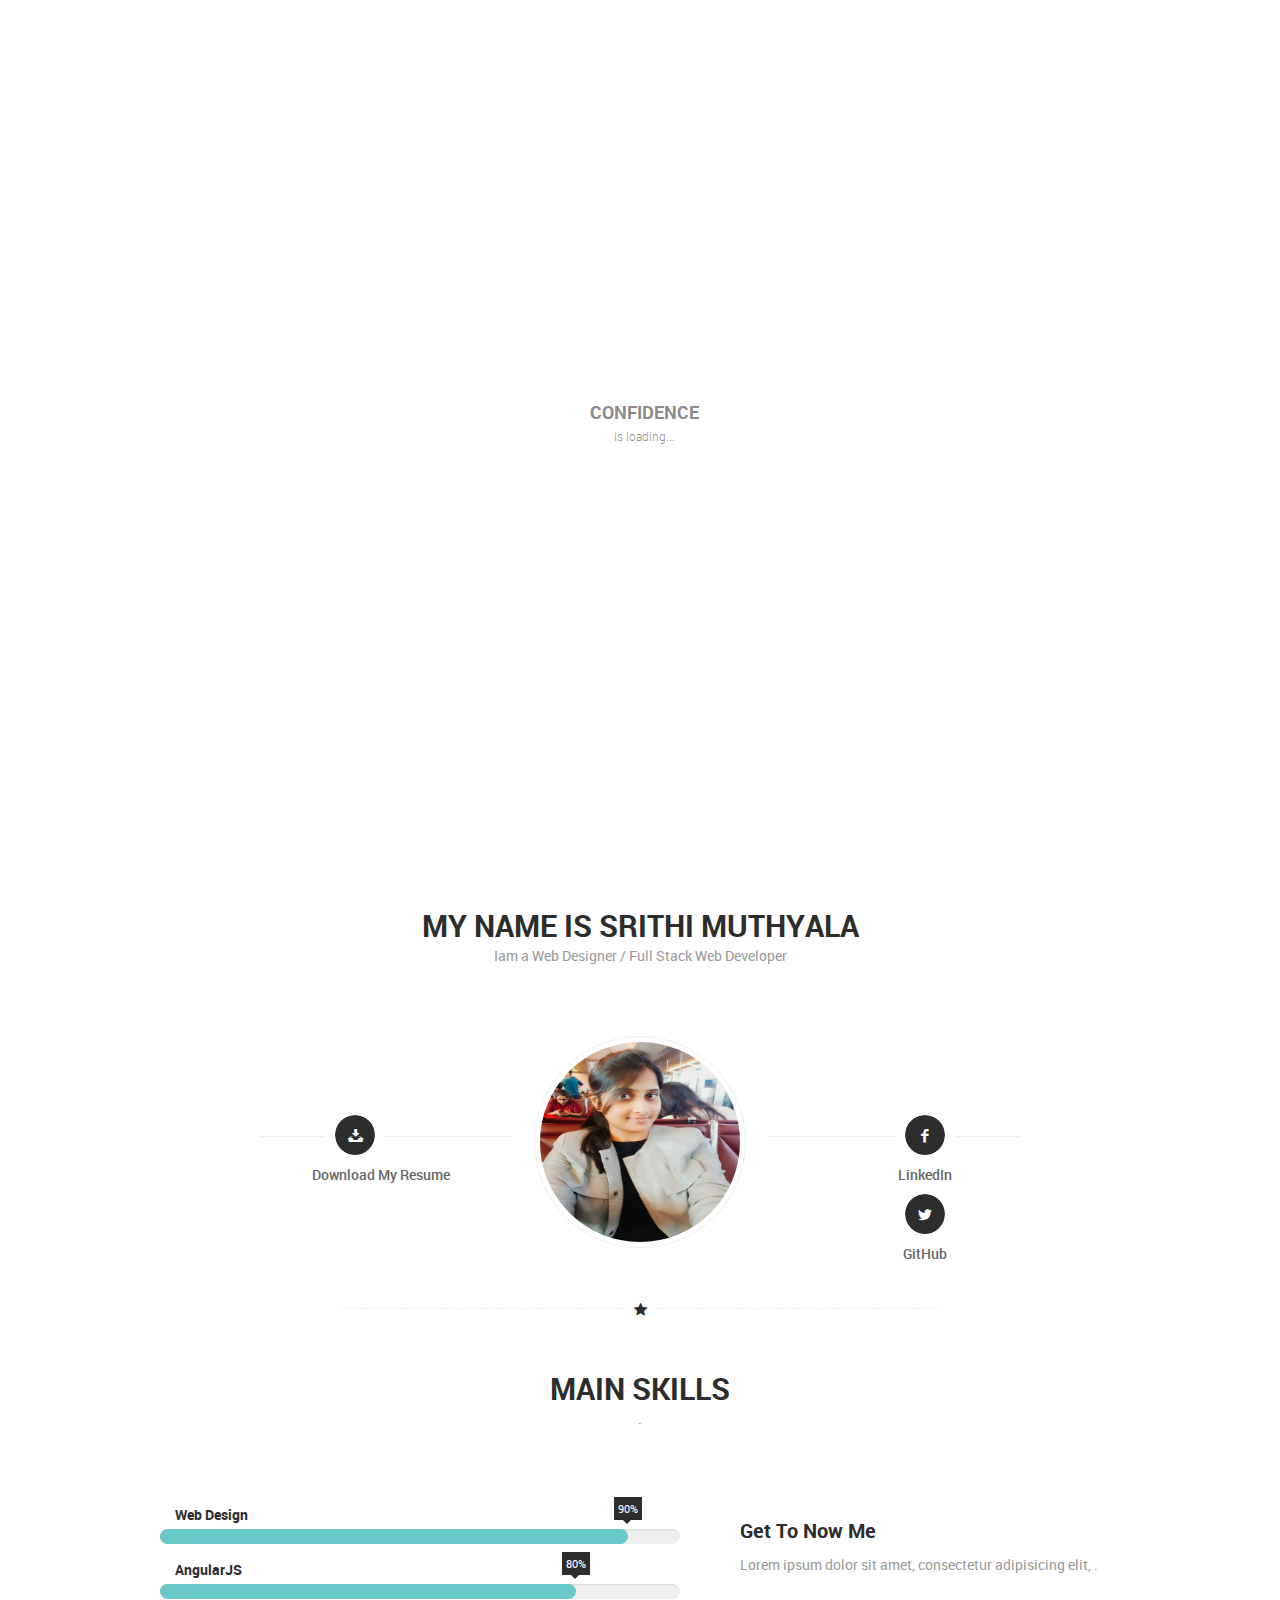
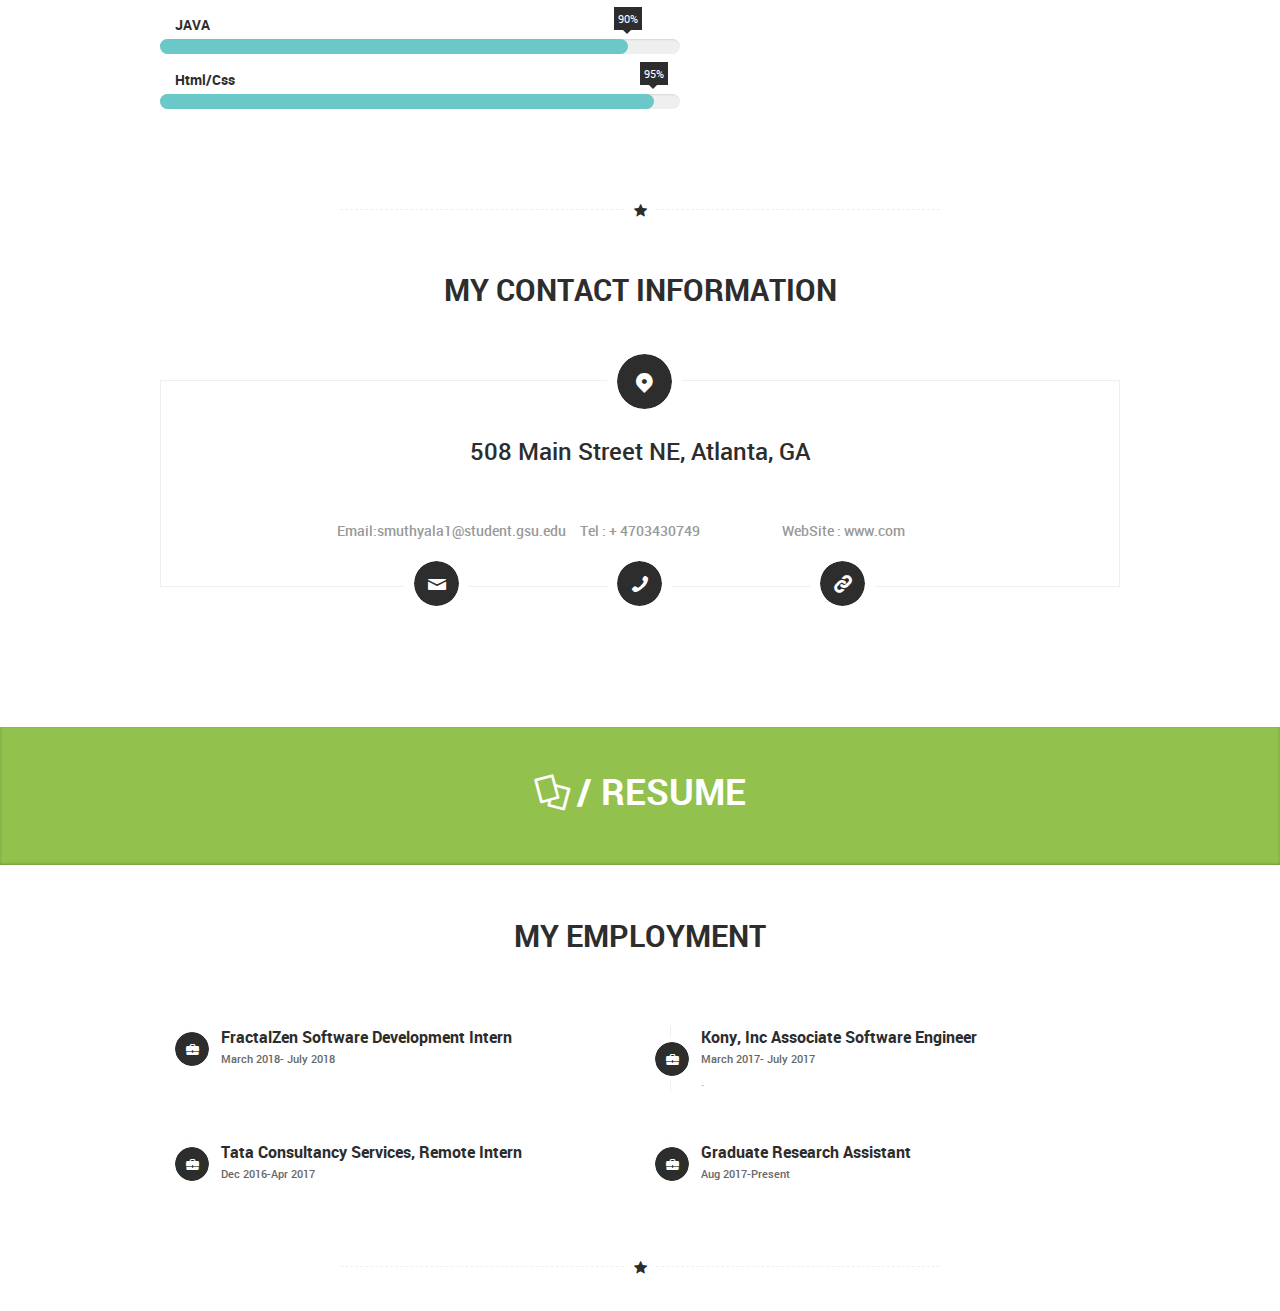
==== index.html @ 2a07f8e8 "First push to the Portfolio" ====
<html xmlns="http://www.w3.org/1999/xhtml" lang="en">

<head>
	<meta http-equiv="Content-Type" content="text/html; charset=utf-8" />
	<meta name="description" content="HTTrack is an easy-to-use website mirror utility. It allows you to download a World Wide website from the Internet to a local directory,building recursively all structures, getting html, images, and other files from the server to your computer. Links are rebuiltrelatively so that you can freely browse to the local site (works with any browser). You can mirror several sites together so that you can jump from one toanother. You can, also, update an existing mirror site, or resume an interrupted download. The robot is fully configurable, with an integrated help" />
	<meta name="keywords" content="httrack, HTTRACK, HTTrack, winhttrack, WINHTTRACK, WinHTTrack, offline browser, web mirror utility, aspirateur web, surf offline, web capture, www mirror utility, browse offline, local  site builder, website mirroring, aspirateur www, internet grabber, capture de site web, internet tool, hors connexion, unix, dos, windows 95, windows 98, solaris, ibm580, AIX 4.0, HTS, HTGet, web aspirator, web aspirateur, libre, GPL, GNU, free software" />
	<title>Local index - HTTrack Website Copier</title>
  <!-- Mirror and index made by HTTrack Website Copier/3.49-2 [XR&CO'2014] -->
	<style type="text/css">
	<!--

body {
	margin: 0;  padding: 0;  margin-bottom: 15px;  margin-top: 8px;
	background: #77b;
}
body, td {
	font: 14px "Trebuchet MS", Verdana, Arial, Helvetica, sans-serif;
	}

#subTitle {
	background: #000;  color: #fff;  padding: 4px;  font-weight: bold; 
	}

#siteNavigation a, #siteNavigation .current {
	font-weight: bold;  color: #448;
	}
#siteNavigation a:link    { text-decoration: none; }
#siteNavigation a:visited { text-decoration: none; }

#siteNavigation .current { background-color: #ccd; }

#siteNavigation a:hover   { text-decoration: none;  background-color: #fff;  color: #000; }
#siteNavigation a:active  { text-decoration: none;  background-color: #ccc; }


a:link    { text-decoration: underline;  color: #00f; }
a:visited { text-decoration: underline;  color: #000; }
a:hover   { text-decoration: underline;  color: #c00; }
a:active  { text-decoration: underline; }

#pageContent {
	clear: both;
	border-bottom: 6px solid #000;
	padding: 10px;  padding-top: 20px;
	line-height: 1.65em;
	background-image: url(backblue.gif);
	background-repeat: no-repeat;
	background-position: top right;
	}

#pageContent, #siteNavigation {
	background-color: #ccd;
	}


.imgLeft  { float: left;   margin-right: 10px;  margin-bottom: 10px; }
.imgRight { float: right;  margin-left: 10px;   margin-bottom: 10px; }

hr { height: 1px;  color: #000;  background-color: #000;  margin-bottom: 15px; }

h1 { margin: 0;  font-weight: bold;  font-size: 2em; }
h2 { margin: 0;  font-weight: bold;  font-size: 1.6em; }
h3 { margin: 0;  font-weight: bold;  font-size: 1.3em; }
h4 { margin: 0;  font-weight: bold;  font-size: 1.18em; }

.blak { background-color: #000; }
.hide { display: none; }
.tableWidth { min-width: 400px; }

.tblRegular       { border-collapse: collapse; }
.tblRegular td    { padding: 6px;  background-image: url(fade.gif);  border: 2px solid #99c; }
.tblHeaderColor, .tblHeaderColor td { background: #99c; }
.tblNoBorder td   { border: 0; }


// -->
</style>

</head>

<table width="76%" border="0" align="center" cellspacing="0" cellpadding="3" class="tableWidth">
	<tr>
	<td id="subTitle">HTTrack Website Copier - Open Source offline browser</td>
	</tr>
</table>
<table width="76%" border="0" align="center" cellspacing="0" cellpadding="0" class="tableWidth">
<tr class="blak">
<td>
	<table width="100%" border="0" align="center" cellspacing="1" cellpadding="0">
	<tr>
	<td colspan="6"> 
		<table width="100%" border="0" align="center" cellspacing="0" cellpadding="10">
		<tr> 
		<td id="pageContent"> 
<!-- ==================== End prologue ==================== -->

	<meta name="generator" content="HTTrack Website Copier/3.x">
	<TITLE>Local index - HTTrack</TITLE>
</HEAD>
<BODY>
<H1 ALIGN=Center>Index of locally available sites:</H1>
	<TABLE BORDER="0" WIDTH="100%" CELLSPACING="1" CELLPADDING="0">
		<TR>
			<TD BACKGROUND="fade.gif">
				&middot;
					<A HREF="demo.mutationmedia.net/CONFIDENCEVCARD/index.html">
						demo.mutationmedia.net/CONFIDENCEVCARD/index.html
					</A>		
			</TD>
		</TR>
	</TABLE>
	<BR>
	<BR>
	<BR>
  	<H6 ALIGN="RIGHT">
	<I>Mirror and index made by HTTrack Website Copier [XR&amp;CO'2008]</I>
	</H6>
	<!-- Mirror and index made by HTTrack Website Copier/3.49-2 [XR&CO'2014] -->
	<!-- Thanks for using HTTrack Website Copier! -->
	<meta HTTP-EQUIV="Refresh" CONTENT="0; URL=demo.mutationmedia.net/CONFIDENCEVCARD/index.html">


<!-- ==================== Start epilogue ==================== -->
		</td>
		</tr>
		</table>
	</td>
	</tr>
	</table>
</td>
</tr>
</table>

<table width="76%" border="0" align="center" valign="bottom" cellspacing="0" cellpadding="0">
	<tr>
	<td id="footer"><small>&copy; 2008 Xavier Roche & other contributors - Web Design: Leto Kauler.</small></td>
	</tr>
</table>

</body>

</html>
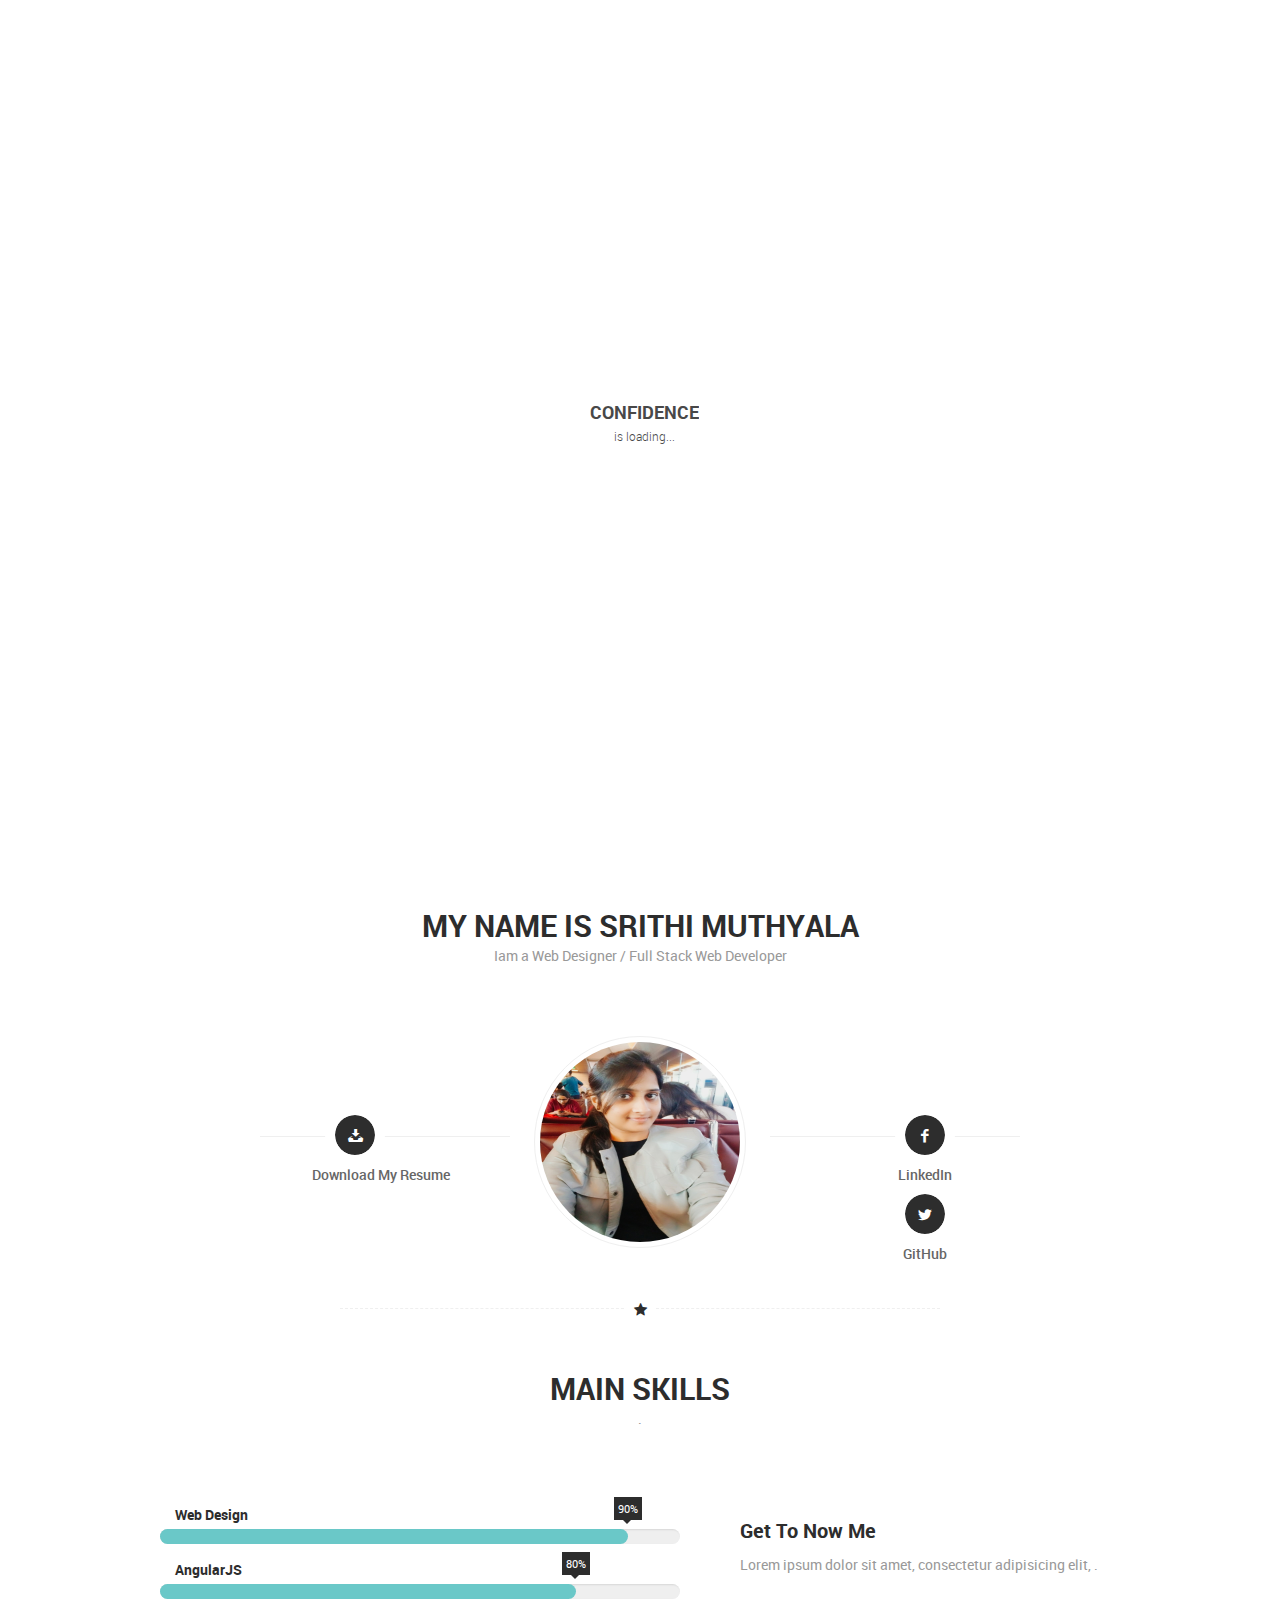
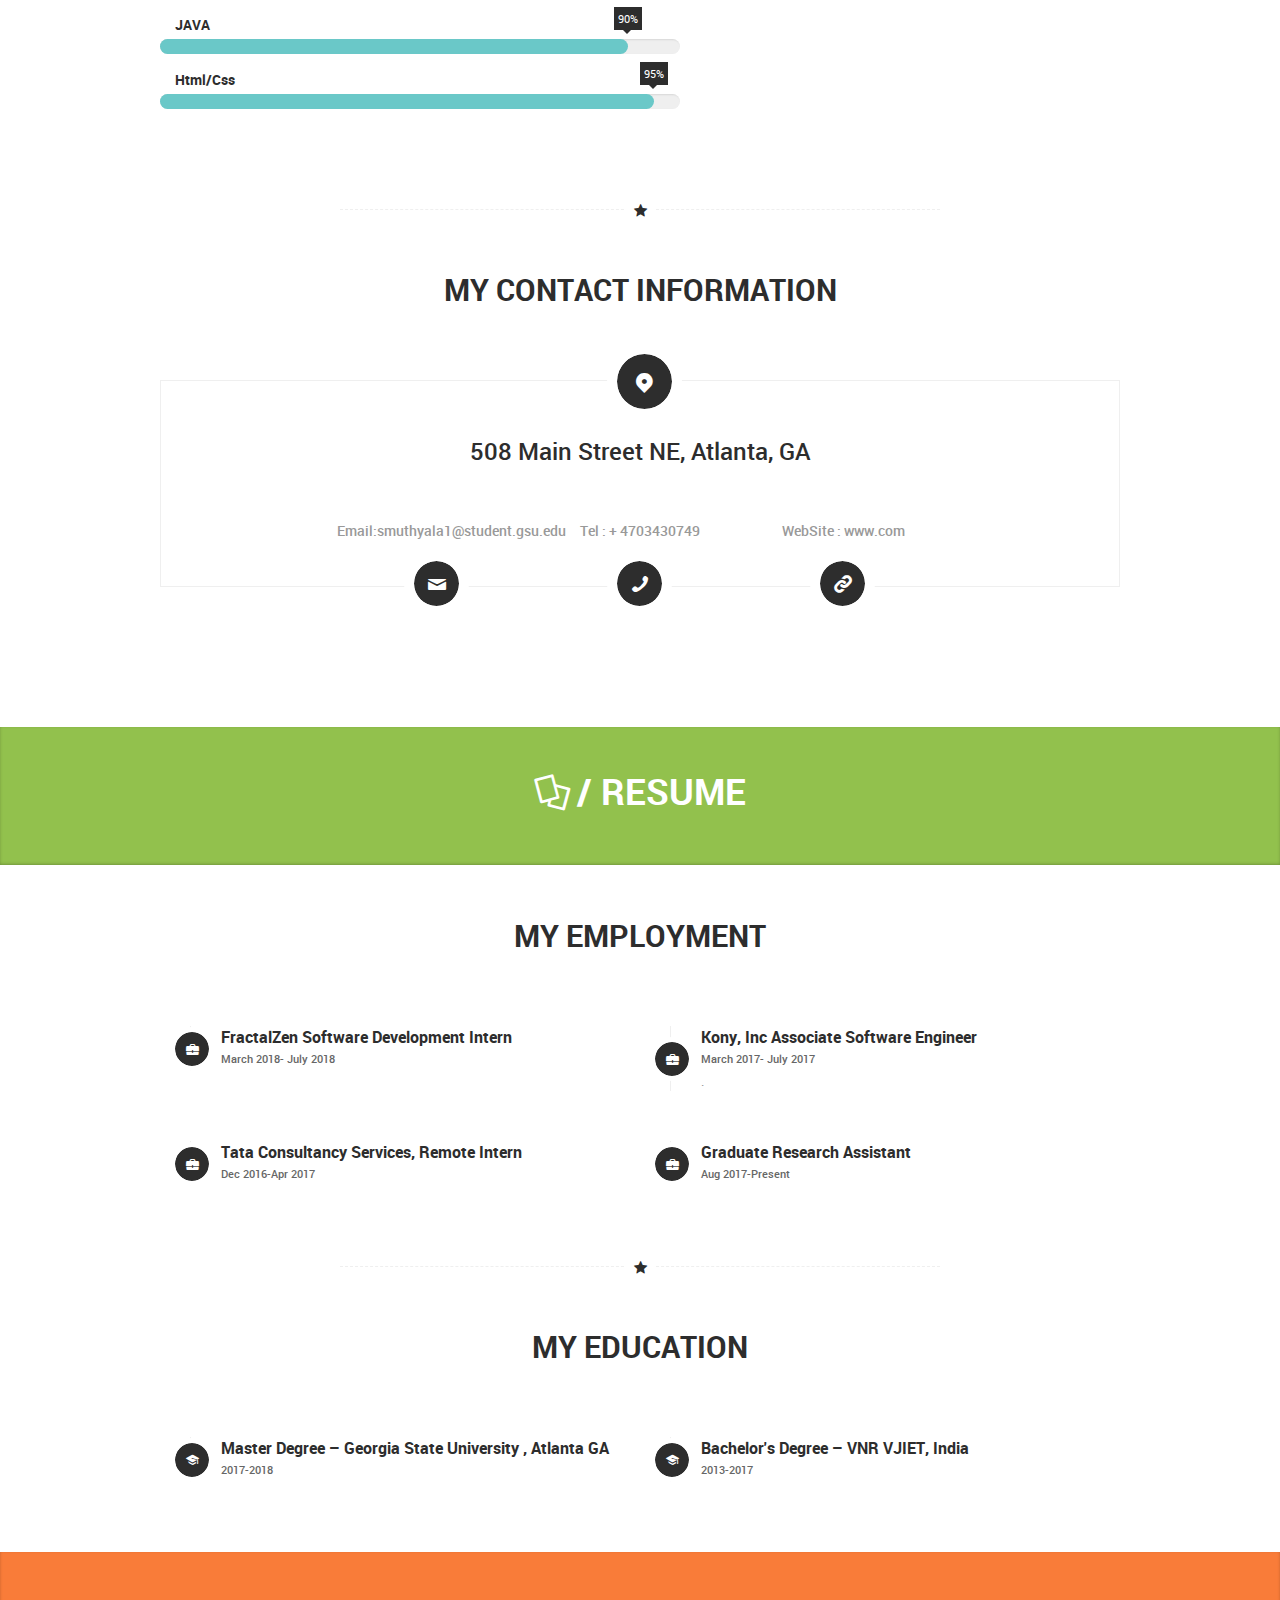
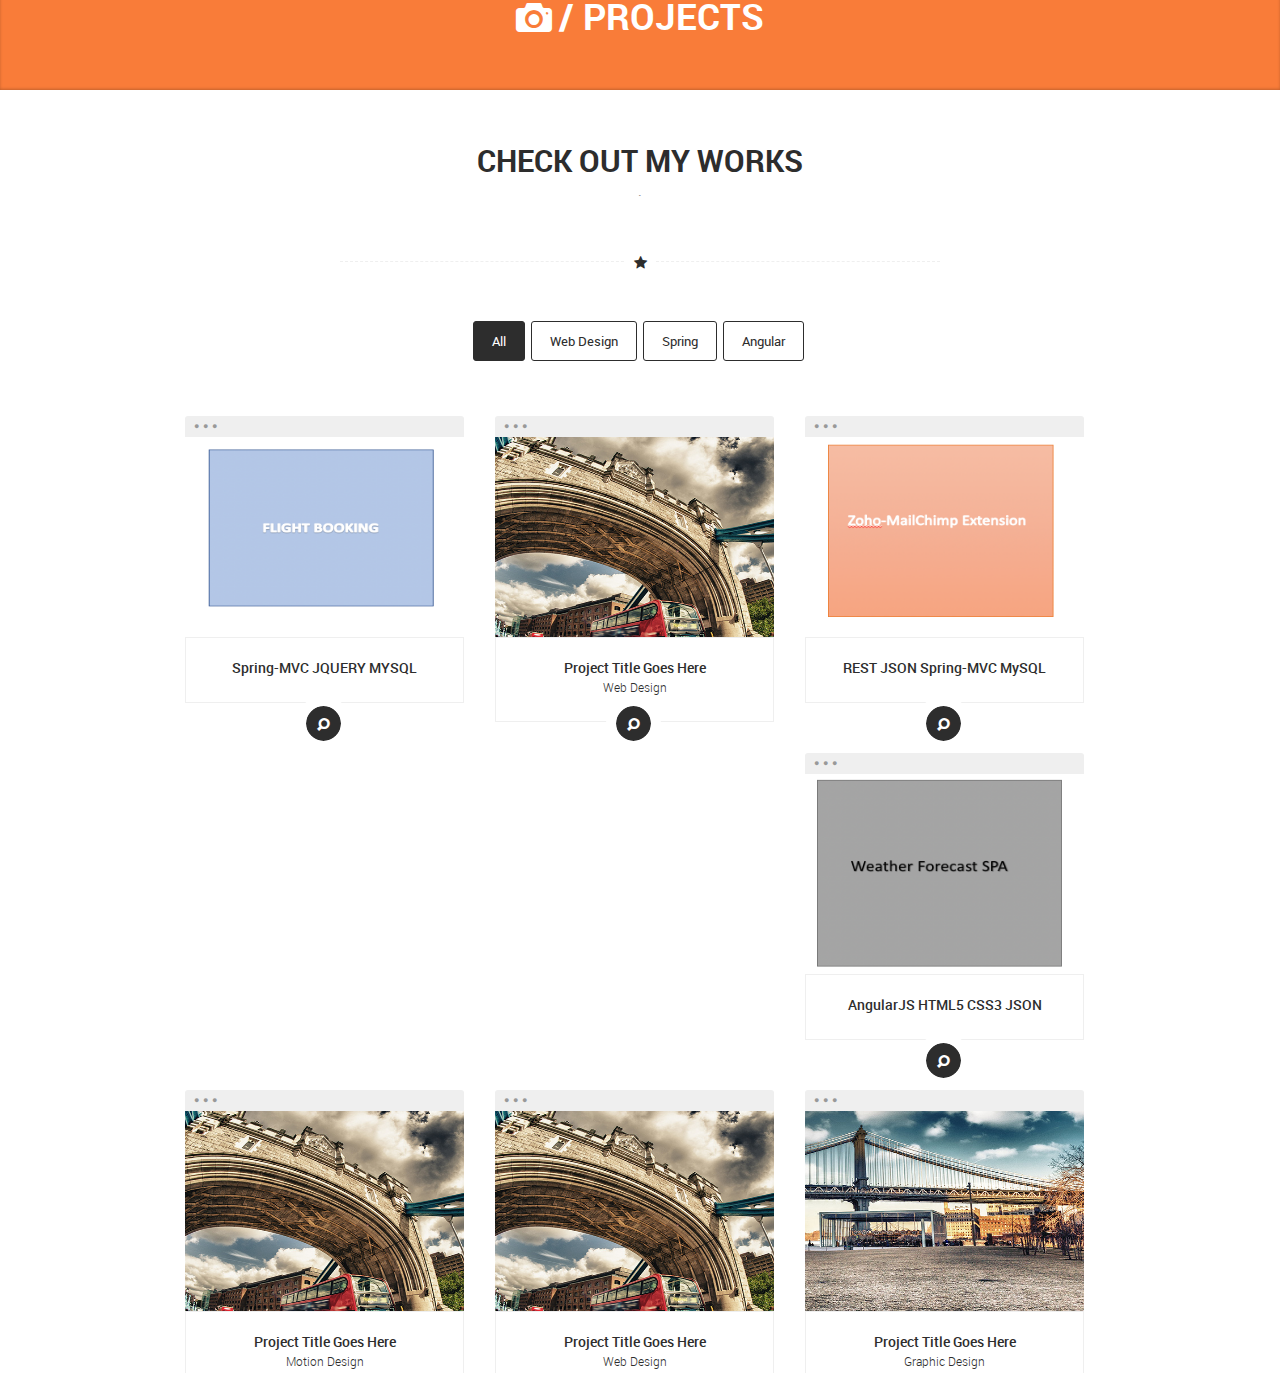
==== commit 5683e867: "Trying to rename demo.* as profile" ====
--- a/index.html
+++ b/index.html
@@ -18,7 +18,7 @@
 	}
 
 #subTitle {
-	background: #000;  color: #fff;  padding: 4px;  font-weight: bold; 
+	background: #000;  color: #fff;  padding: 4px;  font-weight: bold;
 	}
 
 #siteNavigation a, #siteNavigation .current {
@@ -88,10 +88,10 @@
 <td>
 	<table width="100%" border="0" align="center" cellspacing="1" cellpadding="0">
 	<tr>
-	<td colspan="6"> 
+	<td colspan="6">
 		<table width="100%" border="0" align="center" cellspacing="0" cellpadding="10">
-		<tr> 
-		<td id="pageContent"> 
+		<tr>
+		<td id="pageContent">
 <!-- ==================== End prologue ==================== -->
 
 	<meta name="generator" content="HTTrack Website Copier/3.x">
@@ -103,9 +103,9 @@
 		<TR>
 			<TD BACKGROUND="fade.gif">
 				&middot;
-					<A HREF="demo.mutationmedia.net/CONFIDENCEVCARD/index.html">
-						demo.mutationmedia.net/CONFIDENCEVCARD/index.html
-					</A>		
+					<A HREF="profile/CONFIDENCEVCARD/index.html">
+						profile/CONFIDENCEVCARD/index.html
+					</A>
 			</TD>
 		</TR>
 	</TABLE>
@@ -117,7 +117,7 @@
 	</H6>
 	<!-- Mirror and index made by HTTrack Website Copier/3.49-2 [XR&CO'2014] -->
 	<!-- Thanks for using HTTrack Website Copier! -->
-	<meta HTTP-EQUIV="Refresh" CONTENT="0; URL=demo.mutationmedia.net/CONFIDENCEVCARD/index.html">
+	<meta HTTP-EQUIV="Refresh" CONTENT="0; URL=profile/CONFIDENCEVCARD/index.html">
 
 
 <!-- ==================== Start epilogue ==================== -->
@@ -140,5 +140,3 @@
 </body>
 
 </html>
-
-
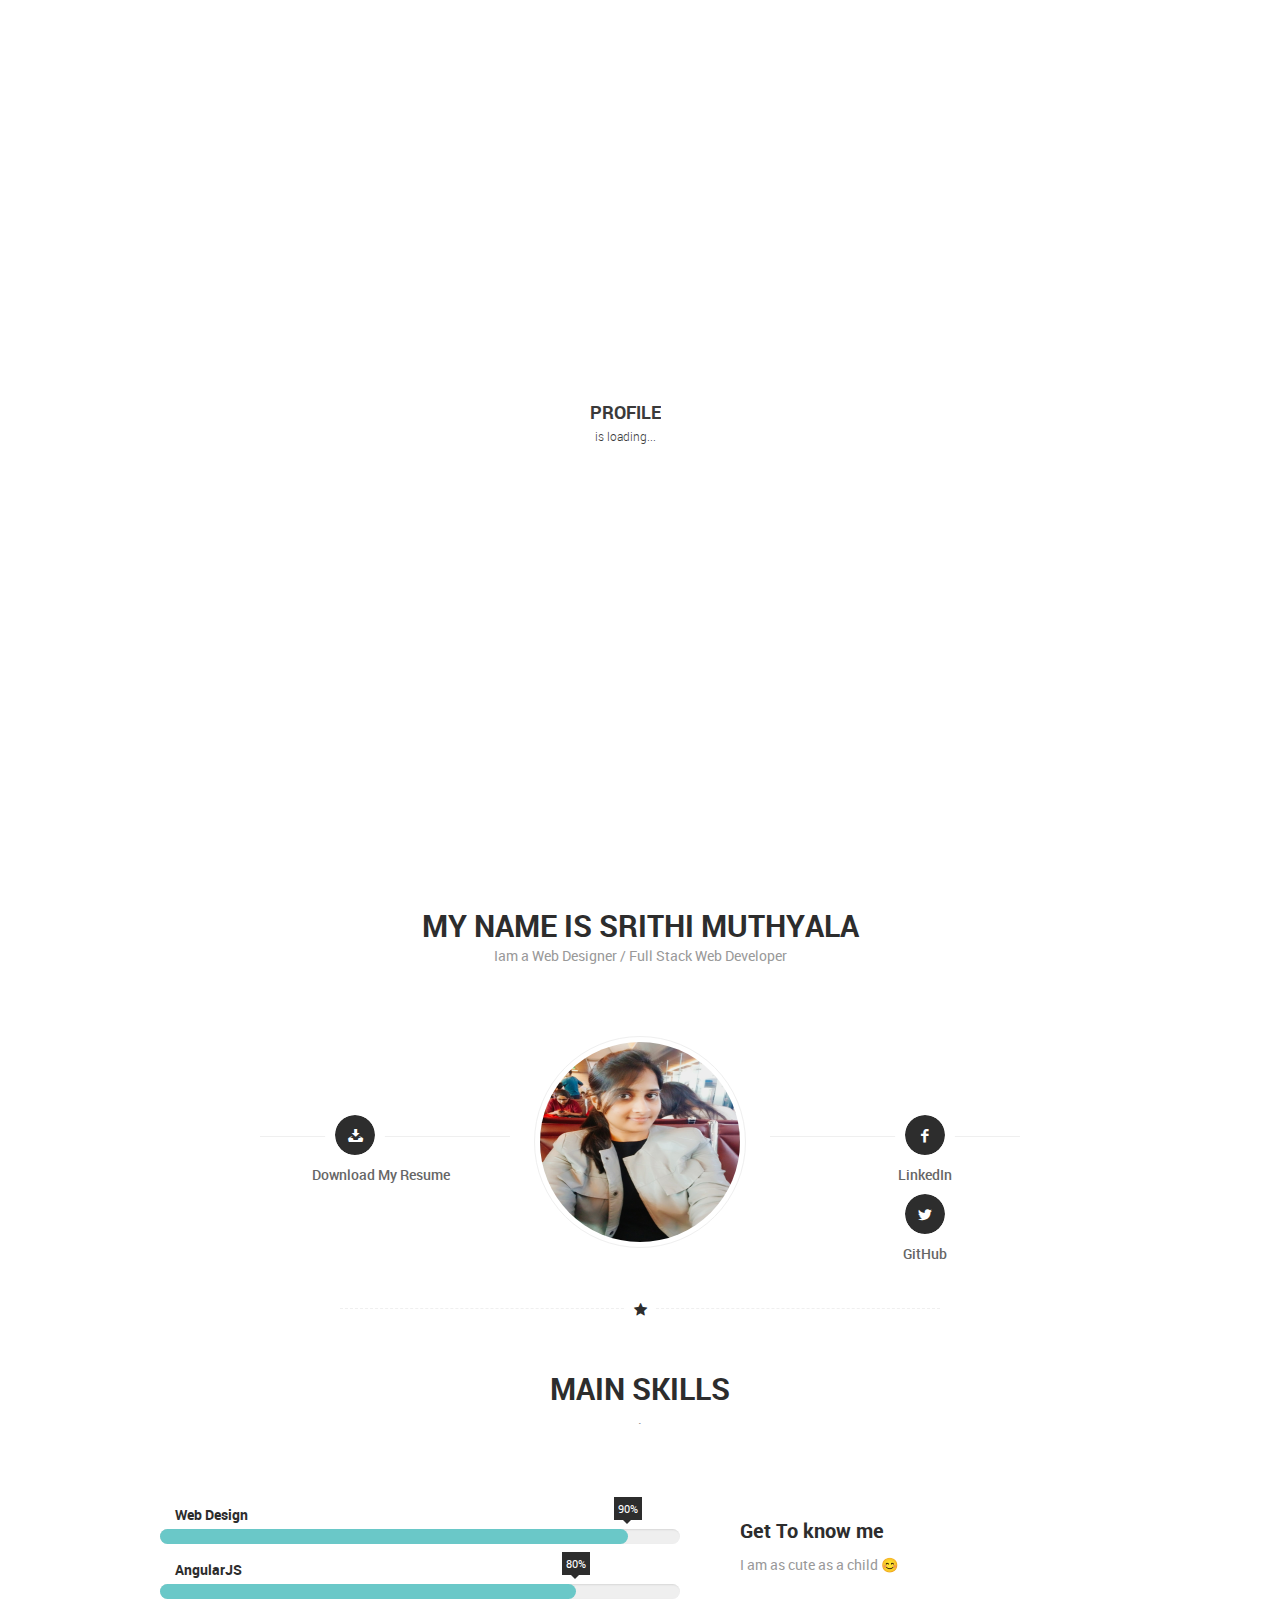
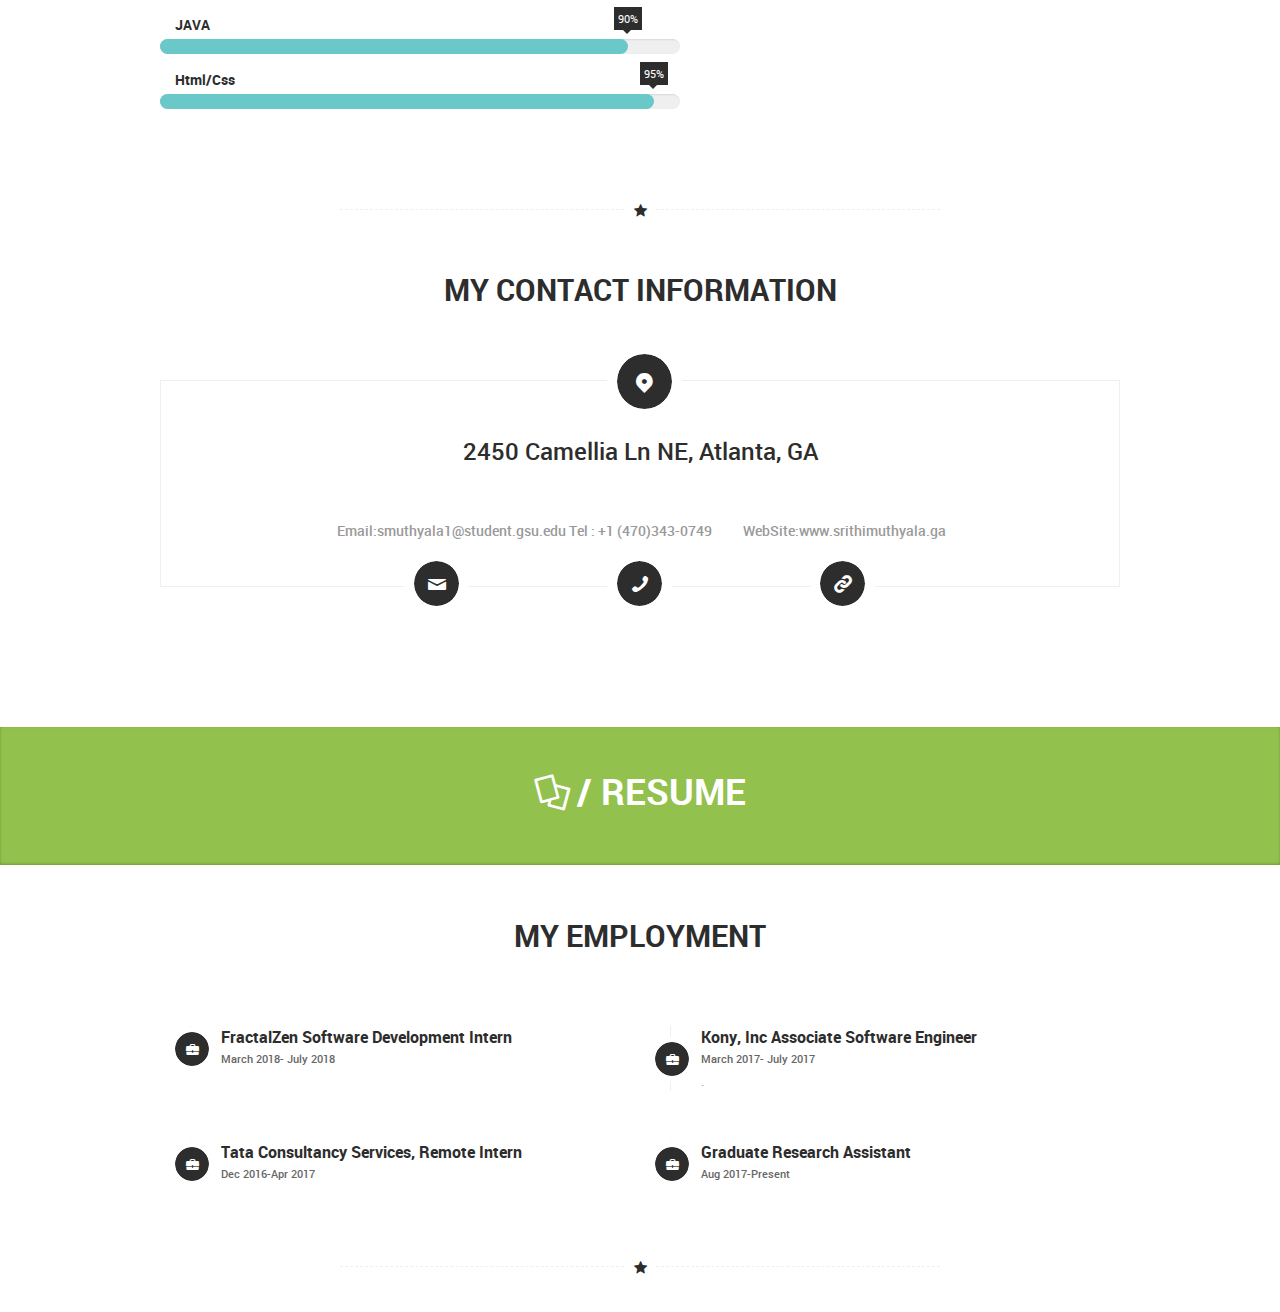
==== commit b2805f9e: "Renamed Confidence" ====
--- a/index.html
+++ b/index.html
@@ -103,8 +103,8 @@
 		<TR>
 			<TD BACKGROUND="fade.gif">
 				&middot;
-					<A HREF="profile/CONFIDENCEVCARD/index.html">
-						profile/CONFIDENCEVCARD/index.html
+					<A HREF="profile/Srithi/index.html">
+						profile/Srithi/index.html
 					</A>
 			</TD>
 		</TR>
@@ -117,7 +117,7 @@
 	</H6>
 	<!-- Mirror and index made by HTTrack Website Copier/3.49-2 [XR&CO'2014] -->
 	<!-- Thanks for using HTTrack Website Copier! -->
-	<meta HTTP-EQUIV="Refresh" CONTENT="0; URL=profile/CONFIDENCEVCARD/index.html">
+	<meta HTTP-EQUIV="Refresh" CONTENT="0; URL=profile/Srithi/index.html">
 
 
 <!-- ==================== Start epilogue ==================== -->
